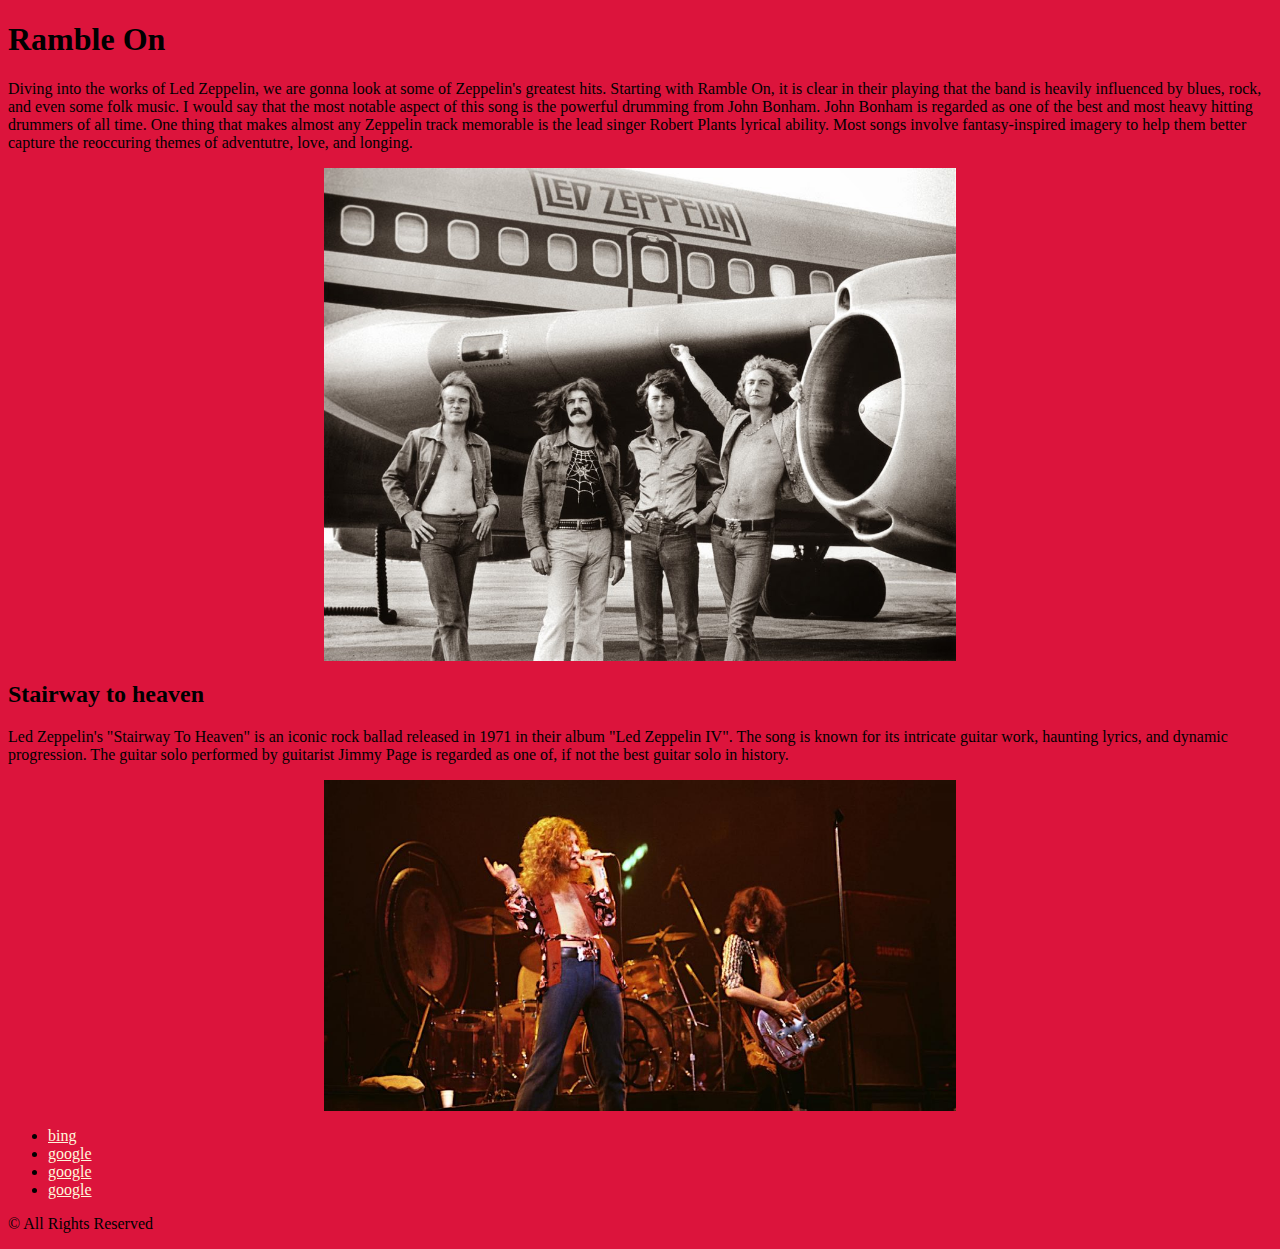
==== intro_to_html/images/index.html @ 691cbc87 "updated" ====
<!DOCTYPE html>
<html lang="en">

<head>
    <meta charset="utf-8">
    <title>Zeppelin project</title>
    <style>
        body {
            background-color: crimson;
        }
        Img {
            display: block;
            margin: 10px auto;
            width: 50%;
        }
        a {
            color: cornsilk;
        }
    </style>
</head>

<body>
    <h1>Ramble On</h1>
    <p>Diving into the works of Led Zeppelin, we are gonna look at some of Zeppelin's greatest hits. Starting with Ramble On, it is clear in their playing that the band is heavily influenced by blues, rock, and even some folk music. I would say that the most notable aspect of this song is the powerful drumming from John Bonham. John Bonham is regarded as one of the best and most heavy hitting drummers of all time. One thing that makes almost any Zeppelin track memorable is the lead singer Robert Plants lyrical ability. Most songs involve fantasy-inspired imagery to help them better capture the reoccuring themes of adventutre, love, and longing.</p>
    <img src="zepp jet.jpg" alt="Zeppelin Jet Image"
    <hr>
    <h2>Stairway to heaven</h2>
    <p>Led Zeppelin's "Stairway To Heaven" is an iconic rock ballad released in 1971 in their album "Led Zeppelin IV". The song is known for its intricate guitar work, haunting lyrics, and dynamic progression. The guitar solo performed by guitarist Jimmy Page is regarded as one of, if not the best guitar solo in history. </p>
    <img src="zepp stage.jpg" alt="Zeppelin Stage Image"
    <hr>
    <ul>
        <li><a href="https://www.bing.com/ck/a?!&&p=e16d0b95bdfe0f76JmltdHM9MTcxMDg5MjgwMCZpZ3VpZD0yNjU1NjRjZi02ZjBhLTYxZDktMjgzZC03N2JiNmVhNDYwZDcmaW5zaWQ9NTIzNw&ptn=3&ver=2&hsh=3&fclid=265564cf-6f0a-61d9-283d-77bb6ea460d7&psq=led+zeppelin+whythey+are+so+popular&u=a1aHR0cHM6Ly93d3cuZXhwcmVzcy5jby51ay9lbnRlcnRhaW5tZW50L211c2ljLzE0MTAzODEvTGVkLVplcHBlbGluLWluLUFtZXJpY2Etd2h5LXdhcy1MZWQtWmVwcGVsaW4tc28tcG9wdWxhci1pbi1BbWVyaWNhLXBldGVyLWdyYW50LWV2Zw&ntb=1" target="_blank">bing</a></li>
        <li><a href="https://www.britannica.com/topic/Led-Zeppelin#:~:text=Initially%20called%20the%20New%20Yardbirds,from%20little%2Dknown%20provincial%20bands." target="_blank">google</a></li>
        <li><a href="https://ultimateclassicrock.com/led-zeppelin-break-up/" target="_blank">google</a></li>
        <li><a href="https://www.rockhall.com/inductees/led-zeppelin" target="_blank">google</a></li>
    </ul>
    <p>&copy; All Rights Reserved</p>
</body>

</html>
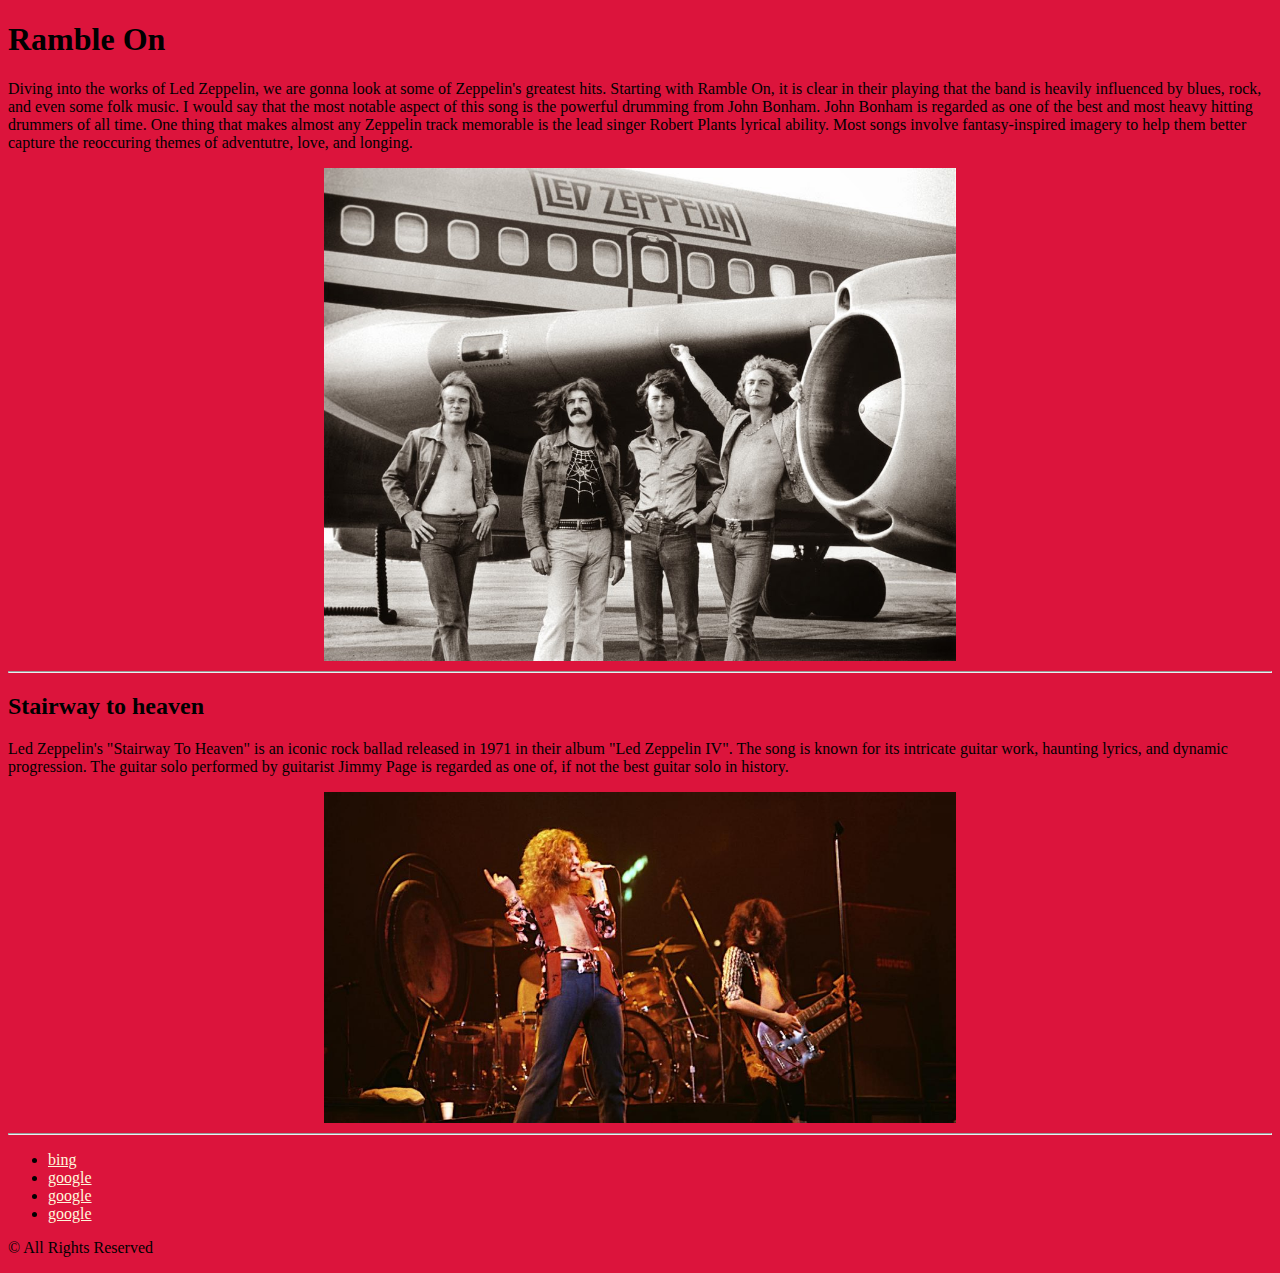
==== commit 2a7623b5: "Update index.html" ====
--- a/intro_to_html/images/index.html
+++ b/intro_to_html/images/index.html
@@ -23,11 +23,11 @@
     <h1>Ramble On</h1>
     <p>Diving into the works of Led Zeppelin, we are gonna look at some of Zeppelin's greatest hits. Starting with Ramble On, it is clear in their playing that the band is heavily influenced by blues, rock, and even some folk music. I would say that the most notable aspect of this song is the powerful drumming from John Bonham. John Bonham is regarded as one of the best and most heavy hitting drummers of all time. One thing that makes almost any Zeppelin track memorable is the lead singer Robert Plants lyrical ability. Most songs involve fantasy-inspired imagery to help them better capture the reoccuring themes of adventutre, love, and longing.</p>
     <img src="zepp jet.jpg" alt="Zeppelin Jet Image"
-    <hr>
+    ><hr>
     <h2>Stairway to heaven</h2>
     <p>Led Zeppelin's "Stairway To Heaven" is an iconic rock ballad released in 1971 in their album "Led Zeppelin IV". The song is known for its intricate guitar work, haunting lyrics, and dynamic progression. The guitar solo performed by guitarist Jimmy Page is regarded as one of, if not the best guitar solo in history. </p>
     <img src="zepp stage.jpg" alt="Zeppelin Stage Image"
-    <hr>
+    ><hr>
     <ul>
         <li><a href="https://www.bing.com/ck/a?!&&p=e16d0b95bdfe0f76JmltdHM9MTcxMDg5MjgwMCZpZ3VpZD0yNjU1NjRjZi02ZjBhLTYxZDktMjgzZC03N2JiNmVhNDYwZDcmaW5zaWQ9NTIzNw&ptn=3&ver=2&hsh=3&fclid=265564cf-6f0a-61d9-283d-77bb6ea460d7&psq=led+zeppelin+whythey+are+so+popular&u=a1aHR0cHM6Ly93d3cuZXhwcmVzcy5jby51ay9lbnRlcnRhaW5tZW50L211c2ljLzE0MTAzODEvTGVkLVplcHBlbGluLWluLUFtZXJpY2Etd2h5LXdhcy1MZWQtWmVwcGVsaW4tc28tcG9wdWxhci1pbi1BbWVyaWNhLXBldGVyLWdyYW50LWV2Zw&ntb=1" target="_blank">bing</a></li>
         <li><a href="https://www.britannica.com/topic/Led-Zeppelin#:~:text=Initially%20called%20the%20New%20Yardbirds,from%20little%2Dknown%20provincial%20bands." target="_blank">google</a></li>
